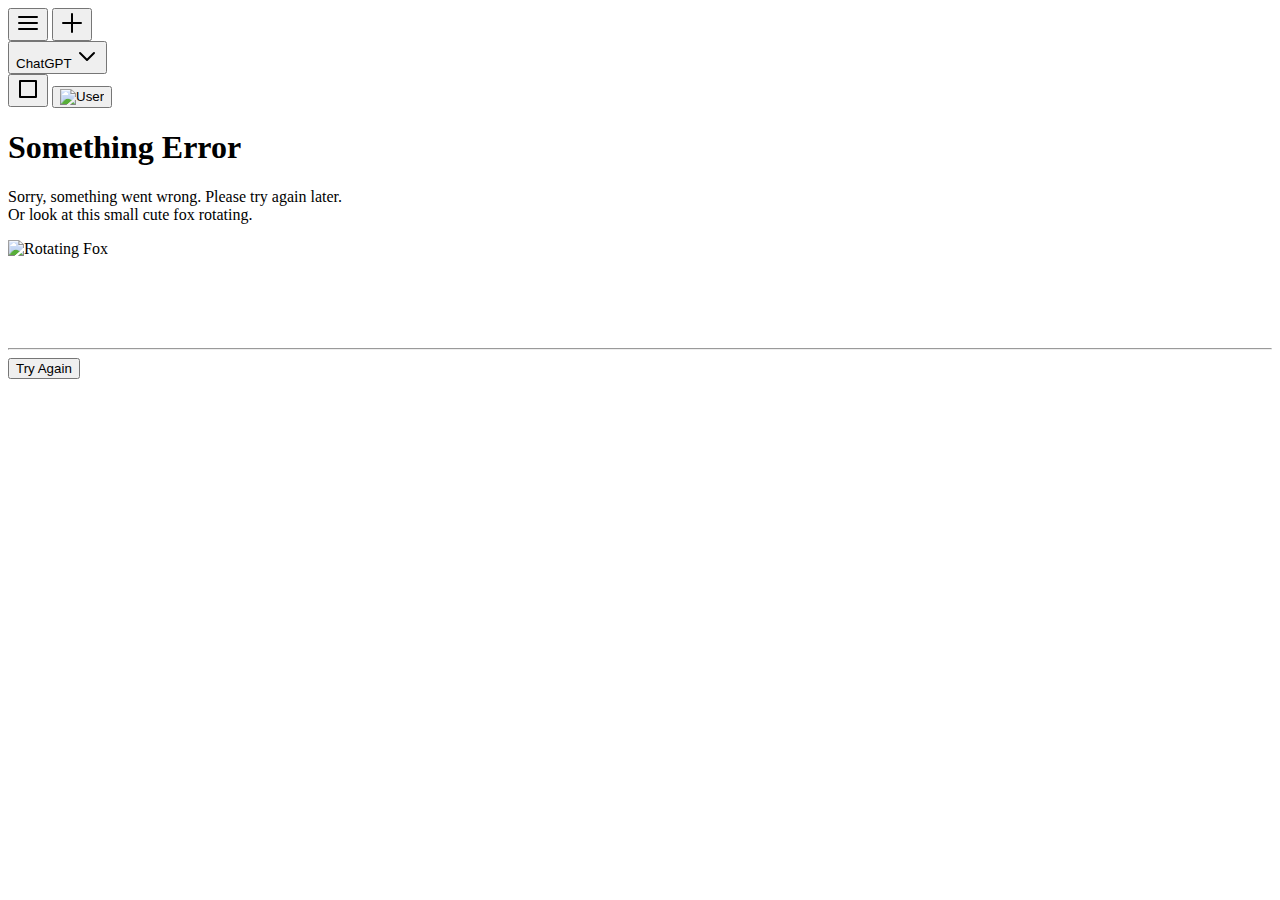
==== index.html @ 1cac4573 "make navigation bar" ====
<!DOCTYPE html>
<html lang="en">
<head>
    <meta charset="UTF-8">
    <meta name="viewport" content="width=device-width, initial-scale=1.0">
    <title>Document</title>
    <link rel="stylesheet" href="style.css">
    <script src="script.js" defer></script>
</head>
<body>
    <div class="navbar">
        <div class="nav-group">
          <button>
            <svg width="24" height="24" viewBox="0 0 24 24" fill="none" xmlns="http://www.w3.org/2000/svg">
              <path d="M3 6h18M3 12h18M3 18h18" stroke="currentColor" stroke-width="2" stroke-linecap="round" stroke-linejoin="round"/>
            </svg>
          </button>
          <button>
            <svg width="24" height="24" viewBox="0 0 24 24" fill="none" xmlns="http://www.w3.org/2000/svg">
              <path d="M12 3v18m9-9H3" stroke="currentColor" stroke-width="2" stroke-linecap="round" stroke-linejoin="round"/>
            </svg>
          </button>
        </div>
        <div class="nav-group">
          <button class="model-selector">
            ChatGPT
            <svg width="24" height="24" viewBox="0 0 24 24" fill="none" xmlns="http://www.w3.org/2000/svg">
              <path d="M5 9l7 7 7-7" stroke="currentColor" stroke-width="2" stroke-linecap="round" stroke-linejoin="round"/>
            </svg>
          </button>
        </div>
        <div class="nav-group">
          <button>
            <svg width="24" height="24" viewBox="0 0 24 24" fill="none" xmlns="http://www.w3.org/2000/svg">
              <path d="M4 4h16v16H4V4z" stroke="currentColor" stroke-width="2" stroke-linecap="round" stroke-linejoin="round"/>
            </svg>
          </button>
          <button>
            <img alt="User" src="https://lh3.googleusercontent.com/a/AEdFTp6bNj0mPGiwTJsAjjFr0O9K-Ed-mi8ifKLoqM3xbQ=s96-c">
          </button>
        </div>
    </div>
    <div class="parent">
        <div class="box">
            <div class="inside-box">
                <h1>Something Error</h1>
                <p>Sorry, something went wrong. Please try again later. 
                    <br>Or look at this small cute fox rotating.</p>
                <div style="width: 100px; height: 100px;">
                    <img src="nyanfox.png" alt="Rotating Fox" class="rotate_fox">
                </div>
                <hr>
                <button id="reload">Try Again</button>
            </div>
        </div>
    </div>
    
</body>
</html>
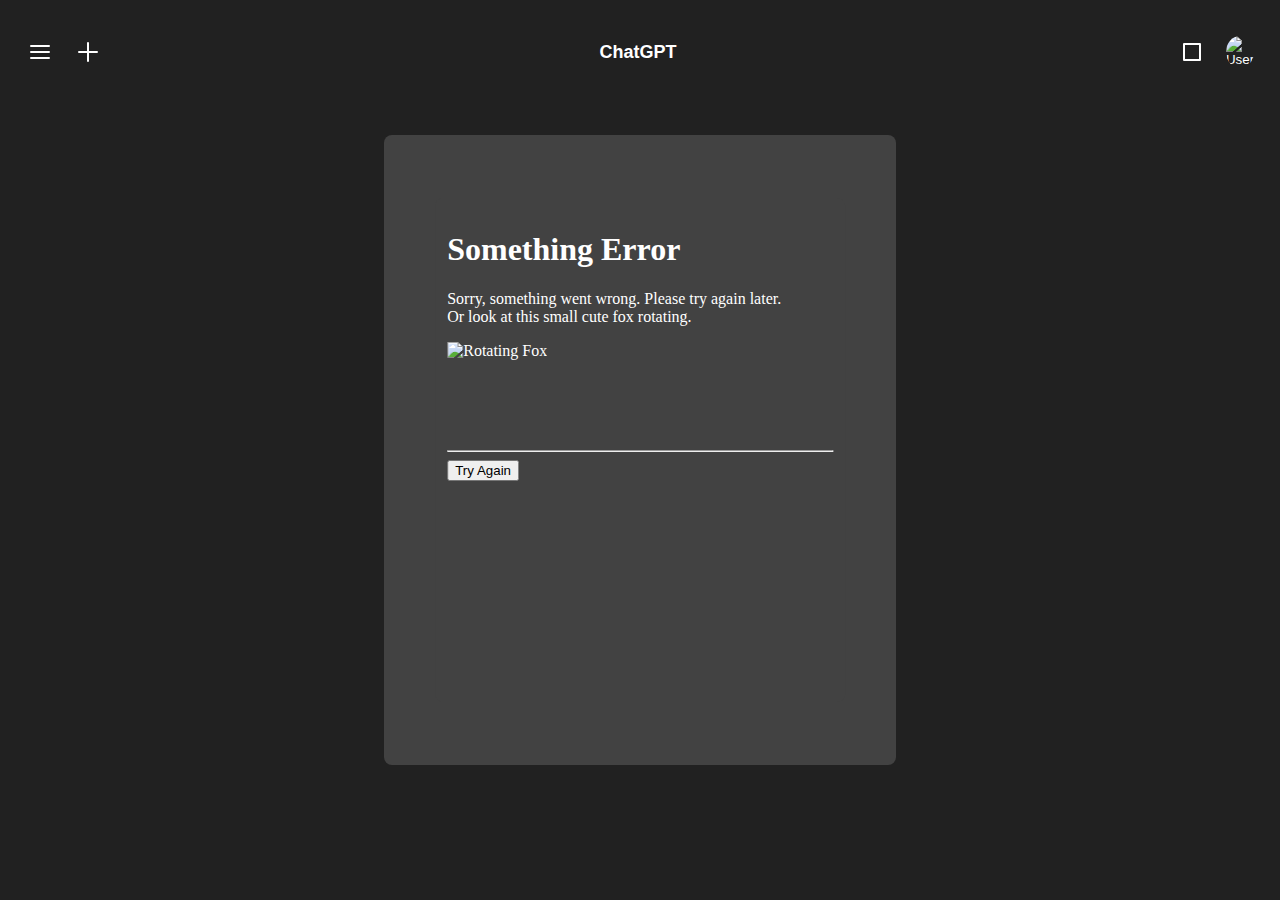
==== commit e4c09f21: "update the image src" ====
--- a/index.html
+++ b/index.html
@@ -47,7 +47,7 @@
                 <p>Sorry, something went wrong. Please try again later. 
                     <br>Or look at this small cute fox rotating.</p>
                 <div style="width: 100px; height: 100px;">
-                    <img src="nyanfox.png" alt="Rotating Fox" class="rotate_fox">
+                    <img src="https://media.discordapp.net/attachments/1095711686486401025/1345462150277107753/nyanfox.png?ex=67c4a2c6&is=67c35146&hm=010ff5ad9afc3af2e065f6b3dbeaf70e694b4a0c5cda92164251e08d7ac4fbce&=&format=webp&quality=lossless" alt="Rotating Fox" class="rotate_fox">
                 </div>
                 <hr>
                 <button id="reload">Try Again</button>
--- a/style.css
+++ b/style.css
@@ -0,0 +1,98 @@
+body {
+    background-color: #212121;
+    color: white;
+    overflow: hidden;
+}
+
+.navbar {
+    position: sticky;
+    top: 0;
+    padding: 12px;
+    margin-bottom: 6px;
+    display: flex;
+    align-items: center;
+    justify-content: space-between;
+    z-index: 10;
+    height: 64px;
+    background-color: #212121;
+}
+
+.navbar .nav-group {
+    display: flex;
+    align-items: center;
+    gap: 8px;
+}
+
+.navbar button {
+    height: 40px;
+    width: 40px;
+    display: flex;
+    align-items: center;
+    justify-content: center;
+    border: none;
+    background: none;
+    cursor: pointer;
+    color: white;
+}
+
+.navbar button:hover {
+    background-color: rgba(255, 255, 255, 0.05);
+}
+
+.navbar .model-selector {
+    display: flex;
+    align-items: center;
+    gap: 4px;
+    padding: 6px 12px;
+    font-size: 1.125rem;
+    font-weight: bold;
+    cursor: pointer;
+    color: rgb(255, 255, 255);
+}
+
+.navbar img {
+    border-radius: 50%;
+    width: 32px;
+    height: 32px;
+}
+
+.box {
+    position: absolute;
+    top: 50%;
+    left: 50%;
+    transform: translate(-50%, -50%);
+    width: 40%;
+    height: 70%;
+    padding: 12px;
+    border-radius: 8px;
+    background-color: #424242;
+    box-sizing: border-box;
+}
+
+.rotate_fox {
+    width: 100%;
+    height: 100%;
+    animation: spin 5s linear infinite;
+}
+
+@keyframes spin {
+    0% {
+        transform: rotate(0deg);
+    }
+    100% {
+        transform: rotate(360deg);
+    }
+}
+
+.inside-box {
+    position: absolute;
+    top: 50%;
+    left: 50%;
+    transform: translate(-50%, -50%);
+    width: 80%;
+    height: 80%;
+    padding: 12px;
+    border-radius: 8px;
+    background-color: #424242;
+    box-sizing: border-box;
+}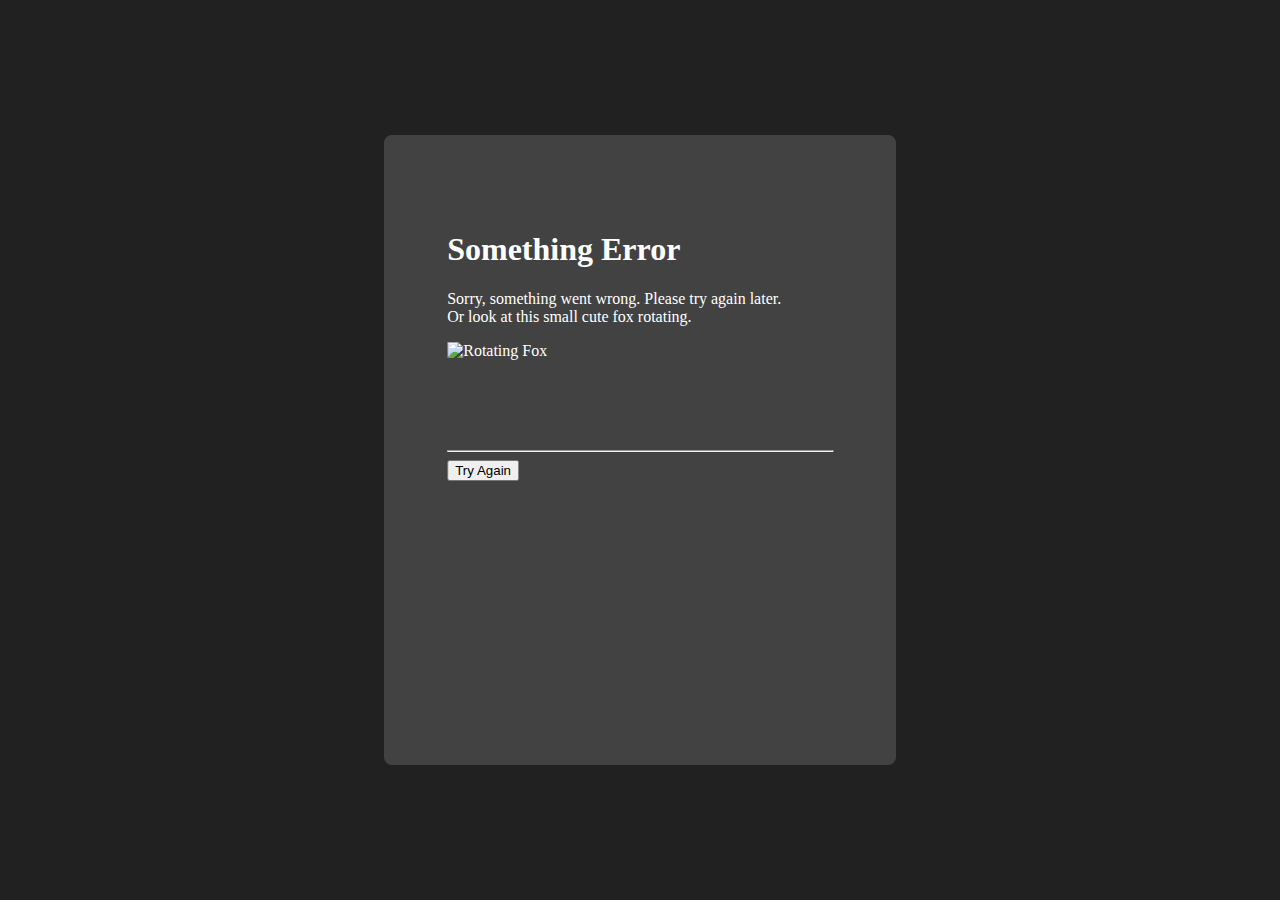
==== commit bdc8630a: "Merge commit 'b92013a'" ====
--- a/index.html
+++ b/index.html
@@ -8,38 +8,6 @@
     <script src="script.js" defer></script>
 </head>
 <body>
-    <div class="navbar">
-        <div class="nav-group">
-          <button>
-            <svg width="24" height="24" viewBox="0 0 24 24" fill="none" xmlns="http://www.w3.org/2000/svg">
-              <path d="M3 6h18M3 12h18M3 18h18" stroke="currentColor" stroke-width="2" stroke-linecap="round" stroke-linejoin="round"/>
-            </svg>
-          </button>
-          <button>
-            <svg width="24" height="24" viewBox="0 0 24 24" fill="none" xmlns="http://www.w3.org/2000/svg">
-              <path d="M12 3v18m9-9H3" stroke="currentColor" stroke-width="2" stroke-linecap="round" stroke-linejoin="round"/>
-            </svg>
-          </button>
-        </div>
-        <div class="nav-group">
-          <button class="model-selector">
-            ChatGPT
-            <svg width="24" height="24" viewBox="0 0 24 24" fill="none" xmlns="http://www.w3.org/2000/svg">
-              <path d="M5 9l7 7 7-7" stroke="currentColor" stroke-width="2" stroke-linecap="round" stroke-linejoin="round"/>
-            </svg>
-          </button>
-        </div>
-        <div class="nav-group">
-          <button>
-            <svg width="24" height="24" viewBox="0 0 24 24" fill="none" xmlns="http://www.w3.org/2000/svg">
-              <path d="M4 4h16v16H4V4z" stroke="currentColor" stroke-width="2" stroke-linecap="round" stroke-linejoin="round"/>
-            </svg>
-          </button>
-          <button>
-            <img alt="User" src="https://lh3.googleusercontent.com/a/AEdFTp6bNj0mPGiwTJsAjjFr0O9K-Ed-mi8ifKLoqM3xbQ=s96-c">
-          </button>
-        </div>
-    </div>
     <div class="parent">
         <div class="box">
             <div class="inside-box">
@@ -47,13 +15,12 @@
                 <p>Sorry, something went wrong. Please try again later. 
                     <br>Or look at this small cute fox rotating.</p>
                 <div style="width: 100px; height: 100px;">
-                    <img src="https://media.discordapp.net/attachments/1095711686486401025/1345462150277107753/nyanfox.png?ex=67c4a2c6&is=67c35146&hm=010ff5ad9afc3af2e065f6b3dbeaf70e694b4a0c5cda92164251e08d7ac4fbce&=&format=webp&quality=lossless" alt="Rotating Fox" class="rotate_fox">
+                    <img src="nyanfox.png" alt="Rotating Fox" class="rotate_fox">
                 </div>
                 <hr>
                 <button id="reload">Try Again</button>
             </div>
         </div>
     </div>
-    
 </body>
 </html>
--- a/style.css
+++ b/style.css
@@ -2,58 +2,6 @@
     background-color: #212121;
     color: white;
     overflow: hidden;
-}
-
-.navbar {
-    position: sticky;
-    top: 0;
-    padding: 12px;
-    margin-bottom: 6px;
-    display: flex;
-    align-items: center;
-    justify-content: space-between;
-    z-index: 10;
-    height: 64px;
-    background-color: #212121;
-}
-
-.navbar .nav-group {
-    display: flex;
-    align-items: center;
-    gap: 8px;
-}
-
-.navbar button {
-    height: 40px;
-    width: 40px;
-    display: flex;
-    align-items: center;
-    justify-content: center;
-    border: none;
-    background: none;
-    cursor: pointer;
-    color: white;
-}
-
-.navbar button:hover {
-    background-color: rgba(255, 255, 255, 0.05);
-}
-
-.navbar .model-selector {
-    display: flex;
-    align-items: center;
-    gap: 4px;
-    padding: 6px 12px;
-    font-size: 1.125rem;
-    font-weight: bold;
-    cursor: pointer;
-    color: rgb(255, 255, 255);
-}
-
-.navbar img {
-    border-radius: 50%;
-    width: 32px;
-    height: 32px;
 }
 
 .box {
@@ -69,21 +17,6 @@
     box-sizing: border-box;
 }
 
-.rotate_fox {
-    width: 100%;
-    height: 100%;
-    animation: spin 5s linear infinite;
-}
-
-@keyframes spin {
-    0% {
-        transform: rotate(0deg);
-    }
-    100% {
-        transform: rotate(360deg);
-    }
-}
-
 .inside-box {
     position: absolute;
     top: 50%;
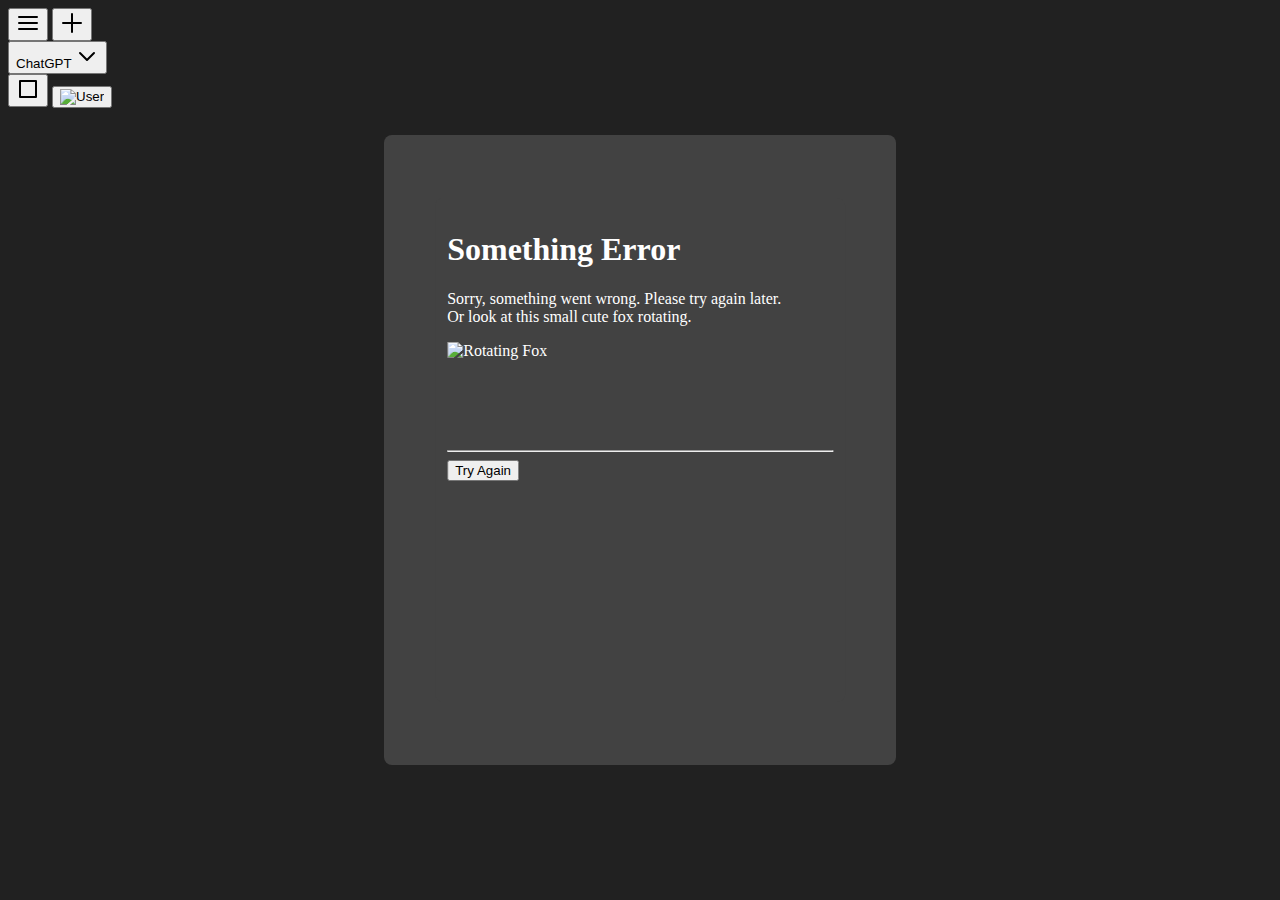
==== commit a5684bf3: "Merge commit '1cac457'" ====
--- a/index.html
+++ b/index.html
@@ -8,6 +8,38 @@
     <script src="script.js" defer></script>
 </head>
 <body>
+    <div class="navbar">
+        <div class="nav-group">
+          <button>
+            <svg width="24" height="24" viewBox="0 0 24 24" fill="none" xmlns="http://www.w3.org/2000/svg">
+              <path d="M3 6h18M3 12h18M3 18h18" stroke="currentColor" stroke-width="2" stroke-linecap="round" stroke-linejoin="round"/>
+            </svg>
+          </button>
+          <button>
+            <svg width="24" height="24" viewBox="0 0 24 24" fill="none" xmlns="http://www.w3.org/2000/svg">
+              <path d="M12 3v18m9-9H3" stroke="currentColor" stroke-width="2" stroke-linecap="round" stroke-linejoin="round"/>
+            </svg>
+          </button>
+        </div>
+        <div class="nav-group">
+          <button class="model-selector">
+            ChatGPT
+            <svg width="24" height="24" viewBox="0 0 24 24" fill="none" xmlns="http://www.w3.org/2000/svg">
+              <path d="M5 9l7 7 7-7" stroke="currentColor" stroke-width="2" stroke-linecap="round" stroke-linejoin="round"/>
+            </svg>
+          </button>
+        </div>
+        <div class="nav-group">
+          <button>
+            <svg width="24" height="24" viewBox="0 0 24 24" fill="none" xmlns="http://www.w3.org/2000/svg">
+              <path d="M4 4h16v16H4V4z" stroke="currentColor" stroke-width="2" stroke-linecap="round" stroke-linejoin="round"/>
+            </svg>
+          </button>
+          <button>
+            <img alt="User" src="https://lh3.googleusercontent.com/a/AEdFTp6bNj0mPGiwTJsAjjFr0O9K-Ed-mi8ifKLoqM3xbQ=s96-c">
+          </button>
+        </div>
+    </div>
     <div class="parent">
         <div class="box">
             <div class="inside-box">
@@ -22,5 +54,6 @@
             </div>
         </div>
     </div>
+    
 </body>
 </html>
--- a/style.css
+++ b/style.css
@@ -17,6 +17,21 @@
     box-sizing: border-box;
 }
 
+.rotate_fox {
+    width: 100%;
+    height: 100%;
+    animation: spin 5s linear infinite;
+}
+
+@keyframes spin {
+    0% {
+        transform: rotate(0deg);
+    }
+    100% {
+        transform: rotate(360deg);
+    }
+}
+
 .inside-box {
     position: absolute;
     top: 50%;
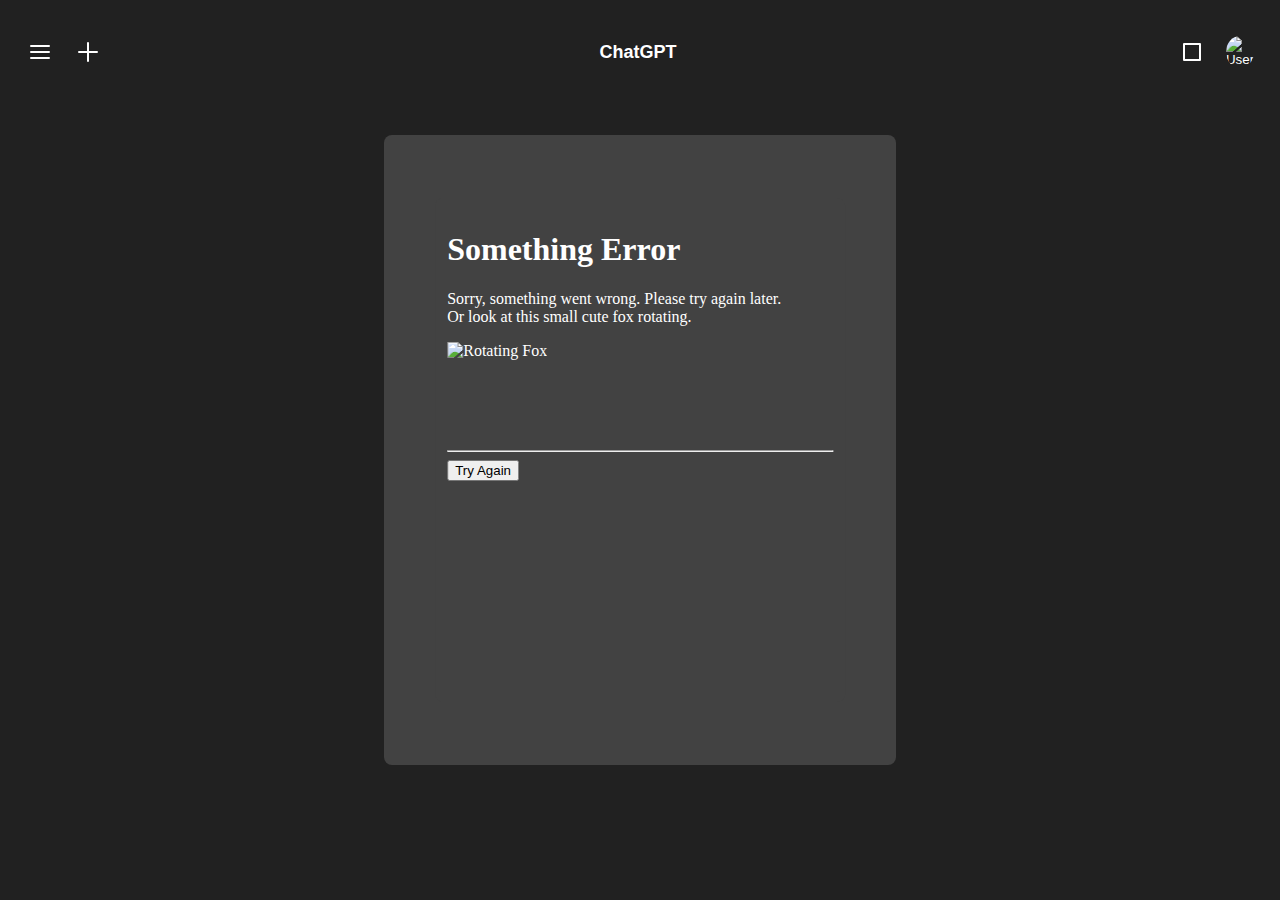
==== commit 90c8df5f: "Merge commit 'e4c09f2'" ====
--- a/index.html
+++ b/index.html
@@ -47,7 +47,7 @@
                 <p>Sorry, something went wrong. Please try again later. 
                     <br>Or look at this small cute fox rotating.</p>
                 <div style="width: 100px; height: 100px;">
-                    <img src="nyanfox.png" alt="Rotating Fox" class="rotate_fox">
+                    <img src="https://media.discordapp.net/attachments/1095711686486401025/1345462150277107753/nyanfox.png?ex=67c4a2c6&is=67c35146&hm=010ff5ad9afc3af2e065f6b3dbeaf70e694b4a0c5cda92164251e08d7ac4fbce&=&format=webp&quality=lossless" alt="Rotating Fox" class="rotate_fox">
                 </div>
                 <hr>
                 <button id="reload">Try Again</button>
--- a/style.css
+++ b/style.css
@@ -2,6 +2,58 @@
     background-color: #212121;
     color: white;
     overflow: hidden;
+}
+
+.navbar {
+    position: sticky;
+    top: 0;
+    padding: 12px;
+    margin-bottom: 6px;
+    display: flex;
+    align-items: center;
+    justify-content: space-between;
+    z-index: 10;
+    height: 64px;
+    background-color: #212121;
+}
+
+.navbar .nav-group {
+    display: flex;
+    align-items: center;
+    gap: 8px;
+}
+
+.navbar button {
+    height: 40px;
+    width: 40px;
+    display: flex;
+    align-items: center;
+    justify-content: center;
+    border: none;
+    background: none;
+    cursor: pointer;
+    color: white;
+}
+
+.navbar button:hover {
+    background-color: rgba(255, 255, 255, 0.05);
+}
+
+.navbar .model-selector {
+    display: flex;
+    align-items: center;
+    gap: 4px;
+    padding: 6px 12px;
+    font-size: 1.125rem;
+    font-weight: bold;
+    cursor: pointer;
+    color: rgb(255, 255, 255);
+}
+
+.navbar img {
+    border-radius: 50%;
+    width: 32px;
+    height: 32px;
 }
 
 .box {
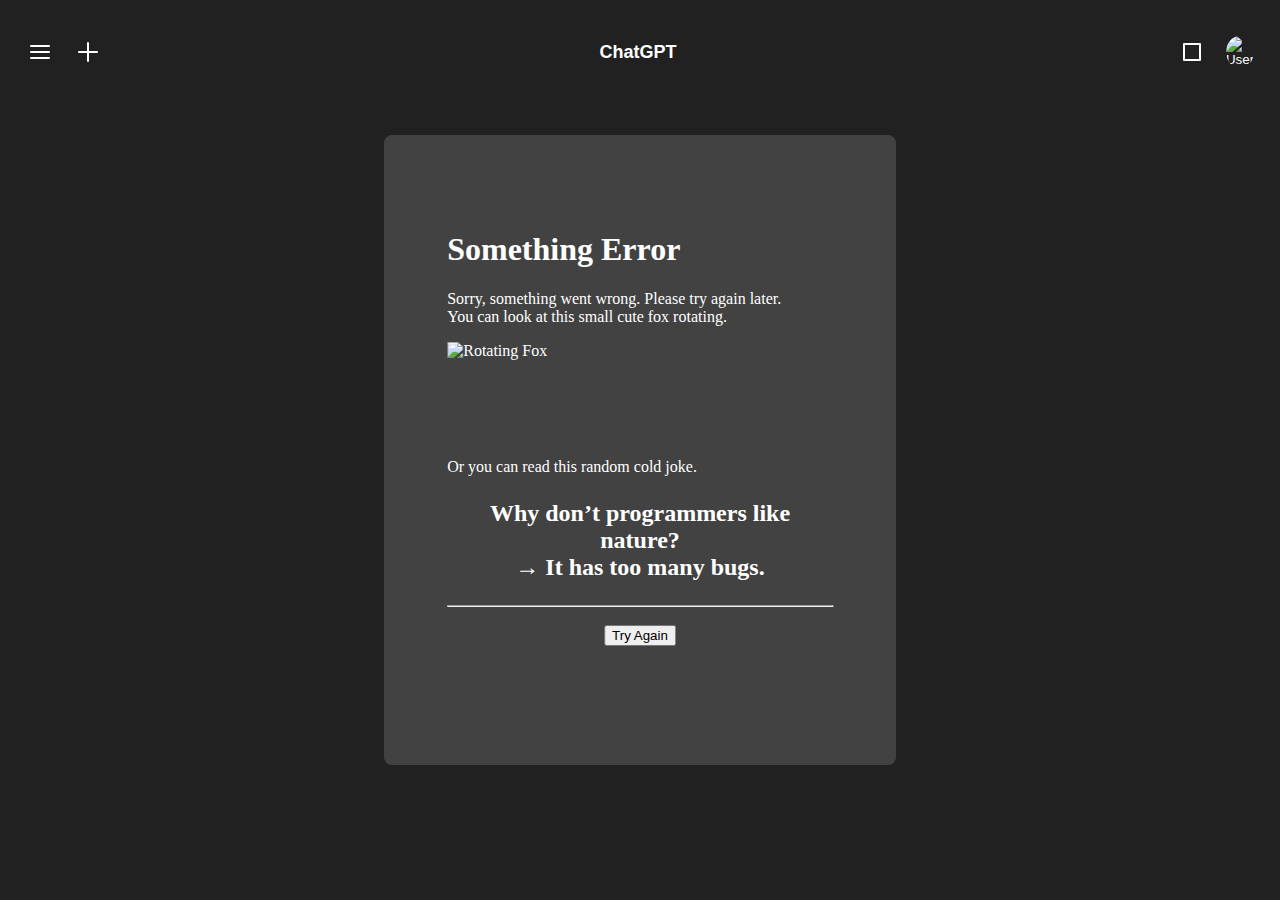
==== commit 6c534060: "say cold jokes" ====
--- a/index.html
+++ b/index.html
@@ -45,10 +45,15 @@
             <div class="inside-box">
                 <h1>Something Error</h1>
                 <p>Sorry, something went wrong. Please try again later. 
-                    <br>Or look at this small cute fox rotating.</p>
+                    <br>You can look at this small cute fox rotating.</p>
                 <div style="width: 100px; height: 100px;">
                     <img src="https://media.discordapp.net/attachments/1095711686486401025/1345462150277107753/nyanfox.png?ex=67c4a2c6&is=67c35146&hm=010ff5ad9afc3af2e065f6b3dbeaf70e694b4a0c5cda92164251e08d7ac4fbce&=&format=webp&quality=lossless" alt="Rotating Fox" class="rotate_fox">
                 </div>
+                <div>
+                    <p>Or you can read this random cold joke.</p>
+                </div>
+                <div class="joke">
+                    <p id="joke_content"></p>
                 <hr>
                 <button id="reload">Try Again</button>
             </div>
--- a/style.css
+++ b/style.css
@@ -95,4 +95,17 @@
     border-radius: 8px;
     background-color: #424242;
     box-sizing: border-box;
+}
+
+.inside-box img {
+    width: 100%;
+    height: 100%;
+    object-fit: contain;
+}
+
+.joke {
+    font-size: 1.5rem;
+    font-weight: bold;
+    text-align: center;
+    margin-top: 12px;
 }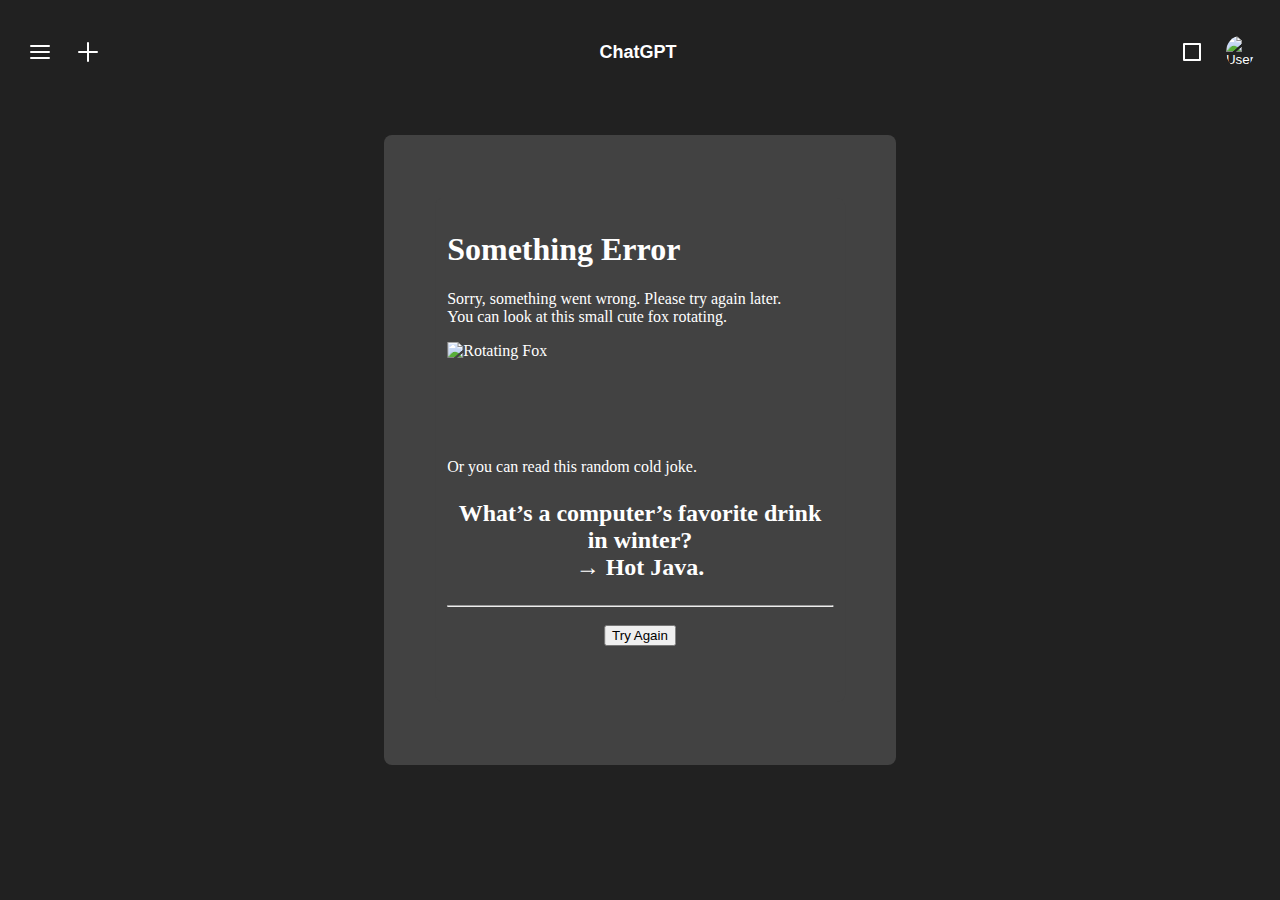
==== commit ce8a6c33: "add title and icon" ====
--- a/index.html
+++ b/index.html
@@ -3,7 +3,8 @@
 <head>
     <meta charset="UTF-8">
     <meta name="viewport" content="width=device-width, initial-scale=1.0">
-    <title>Document</title>
+    <link rel="icon" href="https://cdn.oaistatic.com/assets/favicon-miwirzcw.ico" sizes="32x32">
+    <title>ChatGPT</title>
     <link rel="stylesheet" href="style.css">
     <script src="script.js" defer></script>
 </head>
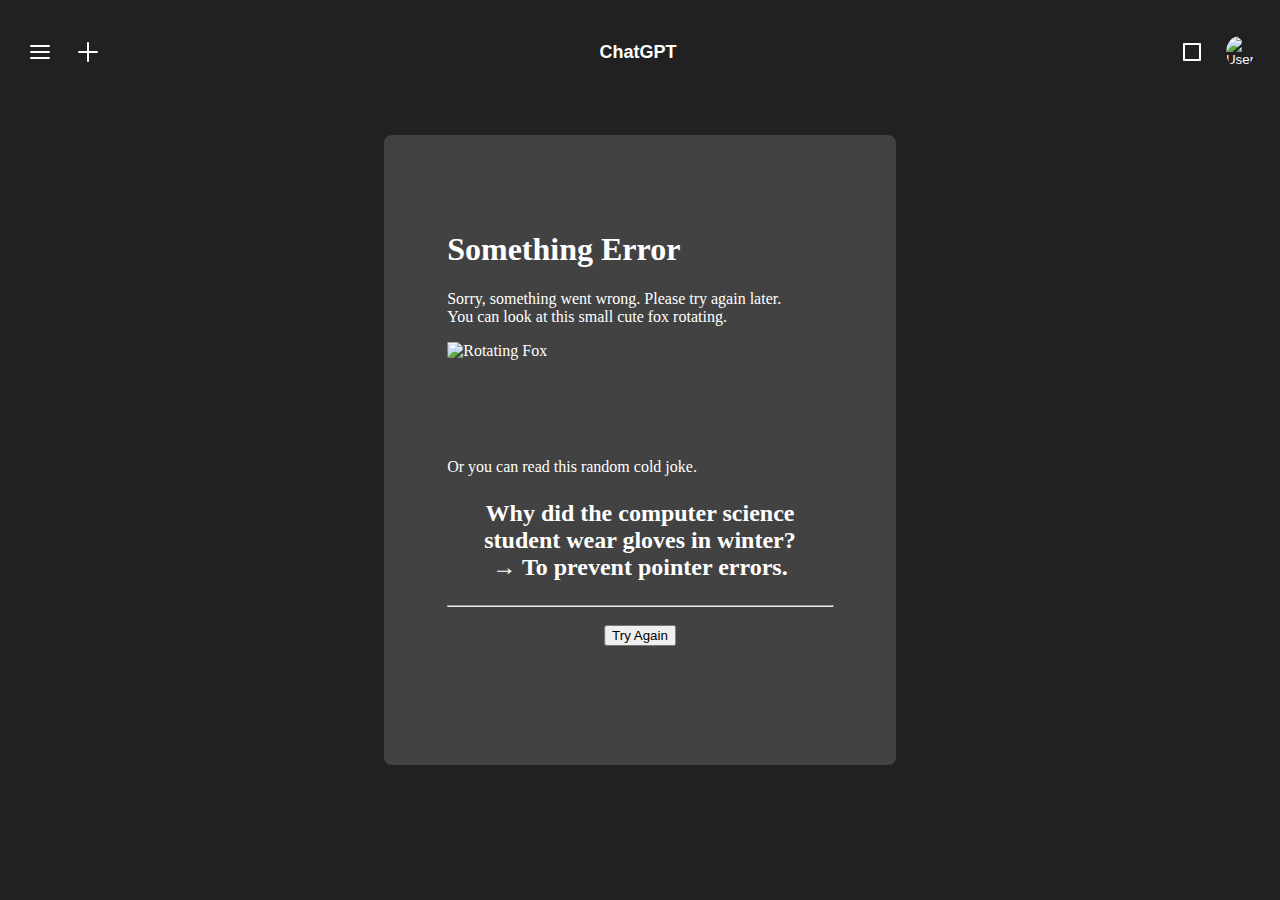
==== commit 3619c6b6: "Update index.html" ====
--- a/index.html
+++ b/index.html
@@ -48,7 +48,7 @@
                 <p>Sorry, something went wrong. Please try again later. 
                     <br>You can look at this small cute fox rotating.</p>
                 <div style="width: 100px; height: 100px;">
-                    <img src="https://media.discordapp.net/attachments/1095711686486401025/1345462150277107753/nyanfox.png?ex=67c4a2c6&is=67c35146&hm=010ff5ad9afc3af2e065f6b3dbeaf70e694b4a0c5cda92164251e08d7ac4fbce&=&format=webp&quality=lossless" alt="Rotating Fox" class="rotate_fox">
+                    <img src="https://ppt.cc/fTkQdx@.png" alt="Rotating Fox" class="rotate_fox">
                 </div>
                 <div>
                     <p>Or you can read this random cold joke.</p>
